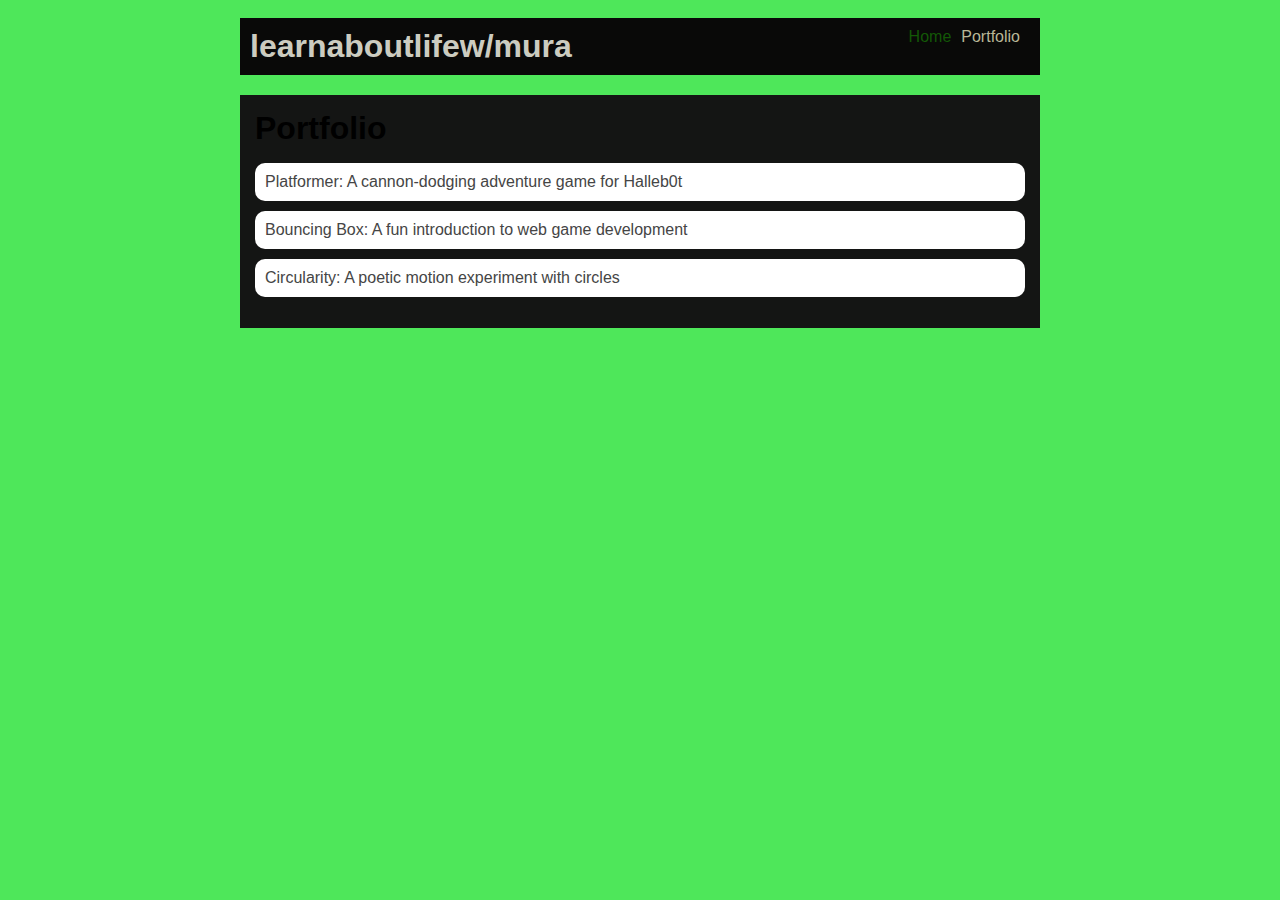
==== portfolio.html @ 434bad37 "add index.html and css files" ====
<!DOCTYPE html>
<html>
  <head>
    <title>learnaboutlifew/mura<</title>
    <link rel="stylesheet" href="style.css" />
  </head>

  <body>
    <!-- All content goes here -->
    <div id="all-contents">
      <nav>
       <h1>learnaboutlifew/mura</h1>
       <ul id="nav-ul">
        <li class="nav-li>
            <a href="index.html">Home</a>
         </li>
        <li class="nav-li">
         <a href="portfolio.html">Portfolio</a>
        </li>
        </ul>
      </nav>
    <main>
        <div class="content">
            <h1>Portfolio</h1>
            <ul id="portfolio">
                <li>
                    <a href="fsd-projects/platformer/">Platformer: A cannon-dodging adventure game for Halleb0t</a>
                  </li>
                  <li>
                    <a href="fsd-projects/bouncing-box/">Bouncing Box: A fun introduction to web game development</a>
                  </li>
                  <li>
                    <a href="fsd-projects/circularity/">Circularity: A poetic motion experiment with circles</a>
                  </li>
            </ul>
          </div>
      </main>
    </div>
  </body>
</html>
---- style.css ----
body {
    background: rgb(78, 231, 90);
    color: rgb(19, 88, 6);
    padding: 10px;
    font-family: Arial, sans-serif;
}

#all-contents {
    max-width: 800px;
    margin: auto;
}

/* navigation menu */
nav {
    background: rgb(9, 9, 8);
    margin: 0 auto;
    display: flex;
    padding: 10px;
}

h1 {
    display: flex;
    align-items: center;
    color: rgb(204, 204, 192);
    flex: 1;
    margin: 0;
}

#nav-ul {
    list-style-type: none;
    margin: 0;
    padding: 0;
    display: flex;
}

.nav-li {
    display: inline-block;
    padding: 0 10px;
}

a {
    text-decoration: none;
    color: #b9b797;
}

/* main container area beneath menu */
main {
    background: rgb(20, 21, 20);
    display: flex;
    margin-top: 20px;
}

.sidebar {
    margin-right: 25px;
    padding: 10px;
}

.sidebar-img {
    width: 200px;
}

.content {
    flex: 1;
    padding: 15px;
}

/* interests section styles */
#interests {
    border: 4px silver ridge;
    padding: 8px;
    margin-top: 20px;
}

h2, h3 {
    margin: 0px;
}
/* Portfolio styles */
.content h1 {
    color: black;
  }
  
  #portfolio {
    list-style-type: none;
    padding-left: 0;
  }
  
  #portfolio li {
    background: #fff;
    padding: 10px;
    border-radius: 10px;
    margin-bottom: 10px;
  }
  
  #portfolio li:hover {
    background: #eee;
  }
  
  #portfolio a {
    text-decoration: none;
    color: #454545;
  }
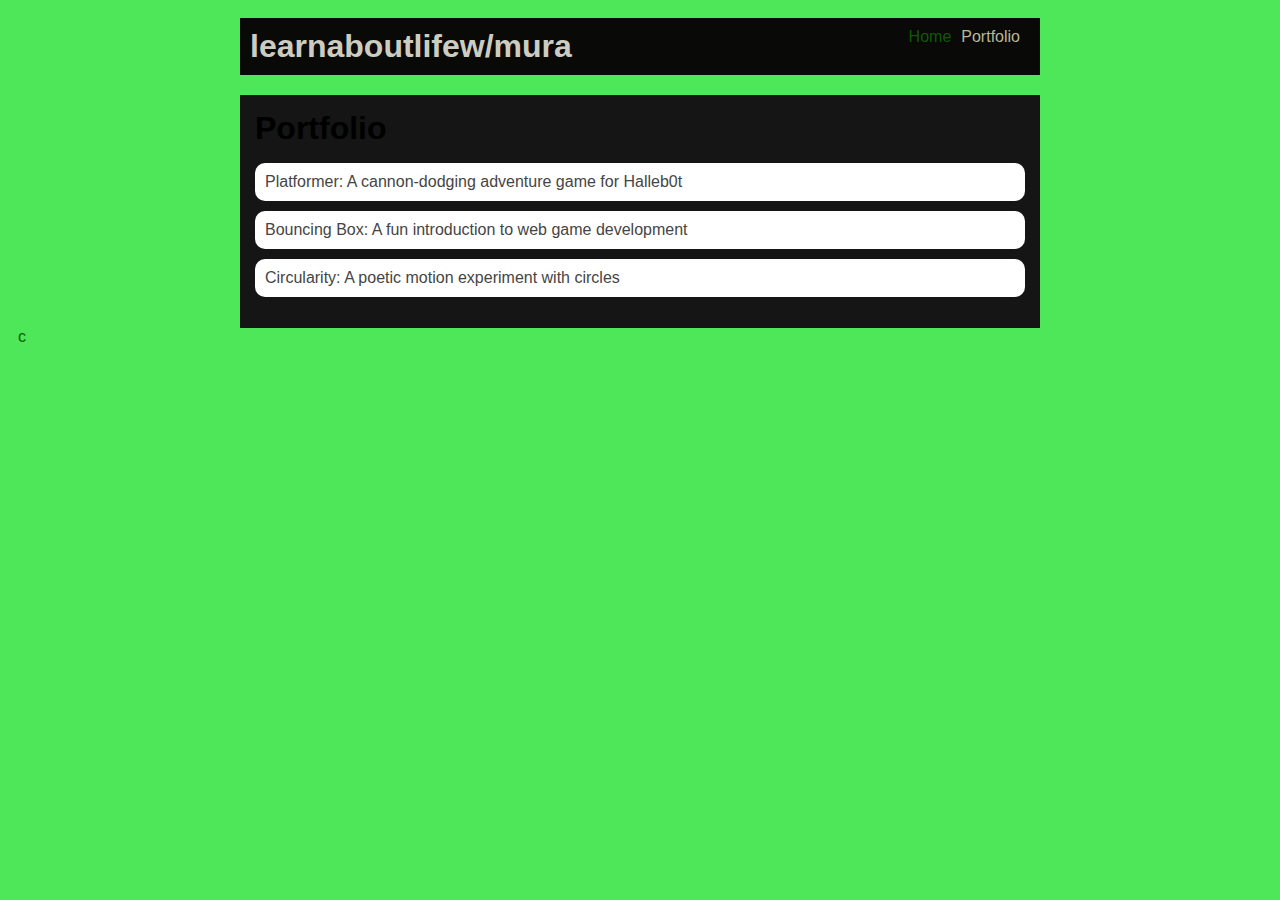
==== commit ea6ed2f2: "platformer" ====
--- a/portfolio.html
+++ b/portfolio.html
@@ -37,4 +37,4 @@
       </main>
     </div>
   </body>
-</html>+</html>c